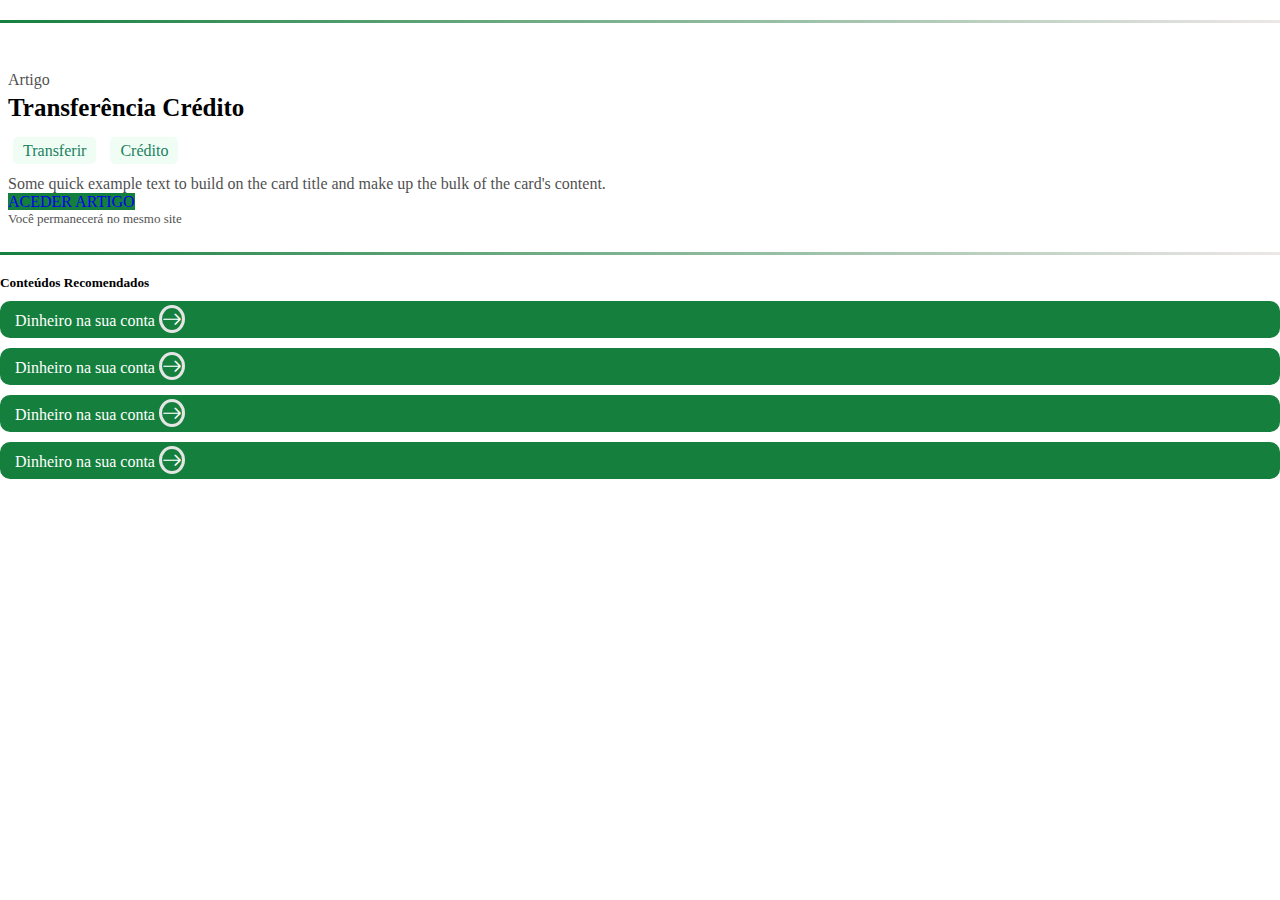
==== index.html @ f39e098c "First Commit" ====
<!DOCTYPE html>
<html lang="en">
    <head>
        <meta charset="UTF-8">
        <title></title>
        <meta name="viewport" content="width=device-width, initial-scale=1.0">
        <link rel="stylesheet" href="https://cdn.jsdelivr.net/npm/bootstrap-icons@1.10.2/font/bootstrap-icons.css">
        <link href="https://cdn.jsdelivr.net/npm/bootstrap@5.2.3/dist/css/bootstrap.min.css" rel="stylesheet" integrity="sha384-rbsA2VBKQhggwzxH7pPCaAqO46MgnOM80zW1RWuH61DGLwZJEdK2Kadq2F9CUG65" crossorigin="anonymous">
        <link rel="stylesheet" href="style.css">
    </head>
    <body>
        <!-- Card -->
        <div class="cards">
            <div class="col-12 col-sm-10 col-md-7 col-lg-5 col-xl-12">
                <div class="line-green"></div>
                <div class="card d-flex flex-xl-row">
                    <img class="card-img-top m-xl-2" src="https://senhorfinancas.com/wp-content/uploads/2023/08/credito-habitacao-7-scaled.jpeg" alt="">
                    <div class="card-body text-center text-xl-start">
                        <p style="margin: 5px 0;">Artigo</p>
                        <h5 class="card-title">Transferência Crédito</h5>
                        <div class="shields">
                            <span>Transferir</span>
                            <span>Crédito</span>
                        </div>
                        <p class="card-text">Some quick example text to build on the card title and make up the bulk of the card's content.</p>
                        <a href="#" class="btn btn-success">ACEDER ARTIGO</a>
                        <p class="my-2 obs">Você permanecerá no mesmo site</p>
                    </div>
                </div>
            </div>

            <div class="col-12">
                <div class="line-green"></div>
                <h5 class="my-3">Conteúdos Recomendados</h5>
                <ul class="list-unstyled">
                    <li>
                        <a class="d-flex justify-content-between" href="#"><span>Dinheiro na sua conta </span>
                            <span class="arrow d-flex justify-content-center align-items-center"><i class="bi bi-arrow-right"></i></span>
                        </a>
                    </li>
                    <li>
                        <a class="d-flex justify-content-between" href="#"><span>Dinheiro na sua conta </span>
                            <span class="arrow d-flex justify-content-center align-items-center"><i class="bi bi-arrow-right"></i></span>
                        </a>
                    </li>
                    <li>
                        <a class="d-flex justify-content-between" href="#"><span>Dinheiro na sua conta </span>
                            <span class="arrow d-flex justify-content-center align-items-center"><i class="bi bi-arrow-right"></i></span>
                        </a>
                    </li>
                    <li>
                        <a class="d-flex justify-content-between" href="#"><span>Dinheiro na sua conta </span>
                            <span class="arrow d-flex justify-content-center align-items-center"><i class="bi bi-arrow-right"></i></span>
                        </a>
                    </li>
                </ul>
            </div>
        </div>

        <script src="script.js"></script>
    </body>
</html>
---- style.css ----
*, *:after, *:before, ul, a{
    margin: 0;
    padding: 0;
    box-sizing: border-box;
    text-decoration: none !important;
    list-style: none;
}

.line-green{
    width: 100%;
    height: 3px;
    background-image: linear-gradient(to right, #15803D, #EDE7E7);
    margin: 20px 0;
}

.btn-success{
    background-color: #15803D !important;
}

.btn-success:hover{
    background-color: #3E643B !important;
}

.notify .obs{
    font-size: 10px;
}

.container-notify{
    position: fixed;
    bottom: 10px;
    left: -100%;
    width: 97%;
    max-width: 450px;
    transition: .8s;
    background-color: #fff;
    z-index: 99;
}

.notify{
    border-radius: 8px;
    box-shadow: rgba(0, 0, 0, 0.35) 0px 5px 15px;
    border: 1px solid #CBC9C9;
    display: flex;
    align-items: center;
    padding: 5px;
    max-height: 130px;
}

.notify img{
    width: 150px;
    height: 100px;
    border-radius: 5px;
    border: 1px solid #ECE8E8;
    margin: 0 7px;
}

.notify-body{
    text-align: center;
    padding: 10px 6px 0px 6px;
}

.notify-body h5{
    font-size: 14px;
    font-weight: normal;
    opacity: .7;
    margin-bottom: 10px;
    margin-top: 5px;
    display: -webkit-box;
    -webkit-line-clamp: 3; /* Número de linhas que deseja exibir */
    -webkit-box-orient: vertical;
    overflow: hidden;
    text-overflow: ellipsis;
}

.notify-body p{
    opacity: .7;
}

.notify-body .btn{
    font-size: 12px;
    padding: 3px;
    width: 100%;
}

.close{
    position: absolute;
    top: -20px;
    right: 0;
    font-size: 20px;
    width: 30px;
    height: 30px;
    border-radius: 50%;
    text-align: center;
    background-color: #fff;
    border: 1px solid #CBC9C9;
}

.close:hover{
    cursor: pointer;
}

/* Cards */
.card{
    width: 100% !important;
    margin-top: 10px;
    align-items: center;
}

.card .obs{
    font-size: 13px;
}

.card .btn{
    margin-top: -20px;
    min-width: 200px;
}

.card-img-top{
    max-width: 360px;
    border-radius: 5px;
    min-height: 100% !important;
}

.card-body{
    margin: 0 8px;
    padding: 5px 0;
}

.card-title{
    font-size: 25px;
    margin-bottom: 20px;
}

.card p{
    opacity: .7;
    display: -webkit-box;
    -webkit-line-clamp: 3; /* Número de linhas que deseja exibir */
    -webkit-box-orient: vertical;
    overflow: hidden;
    text-overflow: ellipsis;
}

.card .shields{
    margin: 15px 0;
}

.card span{
    background-color: #F0FDF4;
    color: #1B805F;
    padding: 5px 10px;
    margin: 0 5px;;
    border-radius: 5px;
}

.cards ul li{
    margin: 10px 0;
}

.cards ul li .arrow{
    border: 3px solid #E5E5E5;
    width: 30px;
    height: 30px;
    border-radius: 50%;
    font-size: 20px;
}

.cards ul li a{
    display: block;
    align-items: center;
    background-color: #15803D;
    border-radius: 10px;
    color: #fff;
    padding: 7px 15px;
    text-decoration: none;
}

.cards ul li a:hover{
    background-color: #3E643B !important;
}

.cards ul li a:hover{
    color: #fff;
}


@media (min-width: 880px){
    .container-notify{
        max-width: 430px;
    }

    .notify{
        max-height: 140px;
    }

    .notify-img{
        width: 200px;
        height: 200px;
    }
}

@media (max-width: 1200px){
    .card{
        align-items: center;
    }
}

@media (max-width: 360px){
    .notify{
        max-height: 120px;
    }

    .notify h5{
        font-size: 11px;
        margin-bottom: 5px;
        -webkit-line-clamp: 2; /* Número de linhas que deseja exibir */
    }

    .notify p{
        font-size: 8px;
    }

    .notify img{
        width: 35%;
        height: 90px;
        margin: 0;
    }

    .notify-body .btn{
        font-size: 9px;
        padding: 2px;
        max-width: 160px;
    }

    .notify-body{
        padding: 10px 5px 0 5px;
    }
}
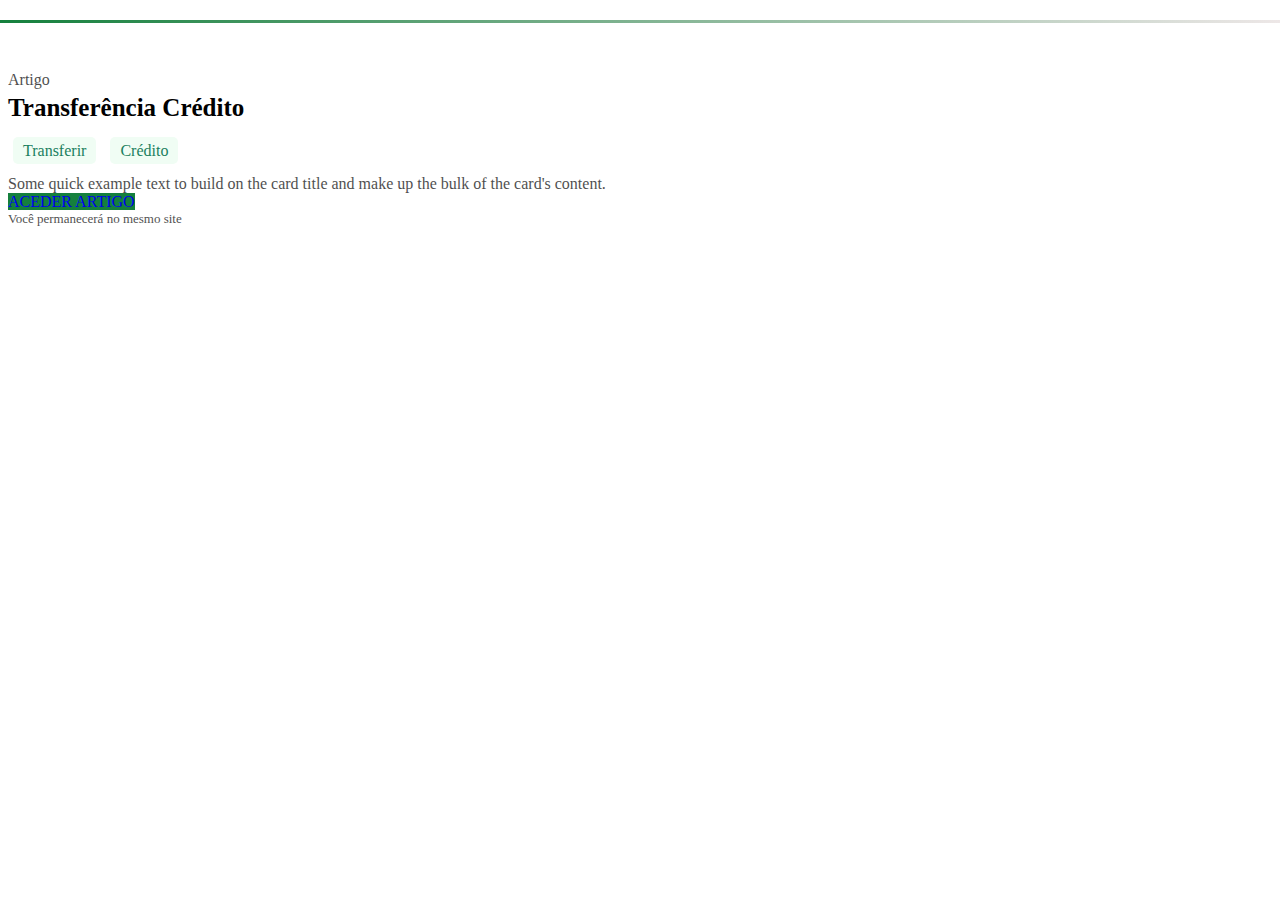
==== commit 58983cc3: "Add recommended.html file" ====
--- a/index.html
+++ b/index.html
@@ -9,8 +9,7 @@
         <link rel="stylesheet" href="style.css">
     </head>
     <body>
-        <!-- Card -->
-        <div class="cards">
+        <div class="cards row">
             <div class="col-12 col-sm-10 col-md-7 col-lg-5 col-xl-12">
                 <div class="line-green"></div>
                 <div class="card d-flex flex-xl-row">
@@ -28,35 +27,6 @@
                     </div>
                 </div>
             </div>
-
-            <div class="col-12">
-                <div class="line-green"></div>
-                <h5 class="my-3">Conteúdos Recomendados</h5>
-                <ul class="list-unstyled">
-                    <li>
-                        <a class="d-flex justify-content-between" href="#"><span>Dinheiro na sua conta </span>
-                            <span class="arrow d-flex justify-content-center align-items-center"><i class="bi bi-arrow-right"></i></span>
-                        </a>
-                    </li>
-                    <li>
-                        <a class="d-flex justify-content-between" href="#"><span>Dinheiro na sua conta </span>
-                            <span class="arrow d-flex justify-content-center align-items-center"><i class="bi bi-arrow-right"></i></span>
-                        </a>
-                    </li>
-                    <li>
-                        <a class="d-flex justify-content-between" href="#"><span>Dinheiro na sua conta </span>
-                            <span class="arrow d-flex justify-content-center align-items-center"><i class="bi bi-arrow-right"></i></span>
-                        </a>
-                    </li>
-                    <li>
-                        <a class="d-flex justify-content-between" href="#"><span>Dinheiro na sua conta </span>
-                            <span class="arrow d-flex justify-content-center align-items-center"><i class="bi bi-arrow-right"></i></span>
-                        </a>
-                    </li>
-                </ul>
-            </div>
         </div>
-
-        <script src="script.js"></script>
     </body>
 </html>
--- a/style.css
+++ b/style.css
@@ -1,3 +1,4 @@
+/* Reset */
 *, *:after, *:before, ul, a{
     margin: 0;
     padding: 0;
@@ -25,6 +26,7 @@
     font-size: 10px;
 }
 
+/* Notify */
 .container-notify{
     position: fixed;
     bottom: 10px;
@@ -100,6 +102,10 @@
 }
 
 /* Cards */
+.cards{
+    margin-bottom: 40px;
+}
+
 .card{
     width: 100% !important;
     margin-top: 10px;
@@ -134,7 +140,7 @@
 .card p{
     opacity: .7;
     display: -webkit-box;
-    -webkit-line-clamp: 3; /* Número de linhas que deseja exibir */
+    -webkit-line-clamp: 3; 
     -webkit-box-orient: vertical;
     overflow: hidden;
     text-overflow: ellipsis;
@@ -152,11 +158,16 @@
     border-radius: 5px;
 }
 
-.cards ul li{
+/* Recommended */
+.recommended{
+    margin-bottom: 40px;
+}
+
+.recommended ul li{
     margin: 10px 0;
 }
 
-.cards ul li .arrow{
+.recommended ul li .arrow{
     border: 3px solid #E5E5E5;
     width: 30px;
     height: 30px;
@@ -164,7 +175,7 @@
     font-size: 20px;
 }
 
-.cards ul li a{
+.recommended ul li a{
     display: block;
     align-items: center;
     background-color: #15803D;
@@ -174,15 +185,16 @@
     text-decoration: none;
 }
 
-.cards ul li a:hover{
+.recommended ul li a:hover{
     background-color: #3E643B !important;
 }
 
-.cards ul li a:hover{
+.recommended ul li a:hover{
     color: #fff;
 }
 
 
+/* Medias */
 @media (min-width: 880px){
     .container-notify{
         max-width: 430px;
@@ -212,7 +224,7 @@
     .notify h5{
         font-size: 11px;
         margin-bottom: 5px;
-        -webkit-line-clamp: 2; /* Número de linhas que deseja exibir */
+        -webkit-line-clamp: 2; 
     }
 
     .notify p{
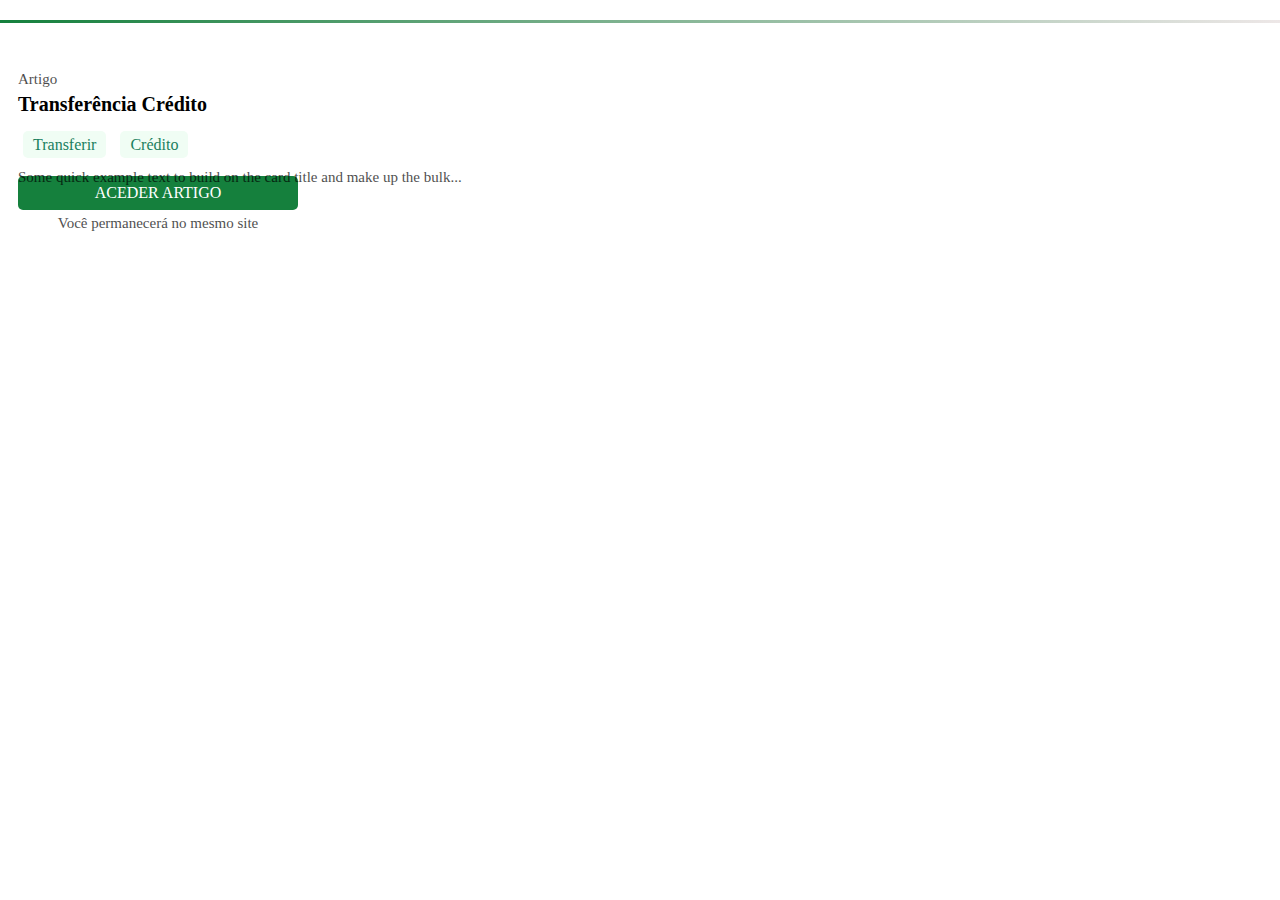
==== commit b870fe25: "teste" ====
--- a/index.html
+++ b/index.html
@@ -10,7 +10,7 @@
     </head>
     <body>
         <div class="cards row">
-            <div class="col-12 col-sm-10 col-md-7 col-lg-5 col-xl-12">
+            <div class="col-12 col-xl-12">
                 <div class="line-green"></div>
                 <div class="card d-flex flex-xl-row">
                     <img class="card-img-top m-xl-2" src="https://senhorfinancas.com/wp-content/uploads/2023/08/credito-habitacao-7-scaled.jpeg" alt="">
@@ -21,12 +21,16 @@
                             <span>Transferir</span>
                             <span>Crédito</span>
                         </div>
-                        <p class="card-text">Some quick example text to build on the card title and make up the bulk of the card's content.</p>
-                        <a href="#" class="btn btn-success">ACEDER ARTIGO</a>
-                        <p class="my-2 obs">Você permanecerá no mesmo site</p>
+                        <p>Some quick example text to build on the card title and make up the bulk...</p>
+                        <div class="btn-container m-auto mx-xl-0">
+                            <a href="#" class="btn-success">ACEDER ARTIGO</a>
+                            <p class="text">Você permanecerá no mesmo site</p>
+                        </div>
                     </div>
                 </div>
             </div>
         </div>
+
+        <script src="script.js"></script>
     </body>
 </html>
--- a/style.css
+++ b/style.css
@@ -4,7 +4,6 @@
     padding: 0;
     box-sizing: border-box;
     text-decoration: none !important;
-    list-style: none;
 }
 
 .line-green{
@@ -20,6 +19,7 @@
 
 .btn-success:hover{
     background-color: #3E643B !important;
+    color: #FFF;
 }
 
 .notify .obs{
@@ -112,15 +112,6 @@
     align-items: center;
 }
 
-.card .obs{
-    font-size: 13px;
-}
-
-.card .btn{
-    margin-top: -20px;
-    min-width: 200px;
-}
-
 .card-img-top{
     max-width: 360px;
     border-radius: 5px;
@@ -129,11 +120,11 @@
 
 .card-body{
     margin: 0 8px;
-    padding: 5px 0;
+    padding: 5px 10px;;
 }
 
 .card-title{
-    font-size: 25px;
+    font-size: 20px;
     margin-bottom: 20px;
 }
 
@@ -144,6 +135,7 @@
     -webkit-box-orient: vertical;
     overflow: hidden;
     text-overflow: ellipsis;
+    font-size: 15px;
 }
 
 .card .shields{
@@ -156,6 +148,28 @@
     padding: 5px 10px;
     margin: 0 5px;;
     border-radius: 5px;
+}
+
+.btn-container {
+    text-align: center;
+    width: 100%;
+    max-width: 280px;
+}
+
+.btn-success{
+    display: block;
+    color: #fff;
+    padding: 8px 0;
+    border: none;
+    border-radius: 5px;
+    text-align: center;
+    width: 100%;
+    margin-top: -10px;
+}
+
+.text{
+    margin-top: 5px;
+    font-size: 13px;
 }
 
 /* Recommended */
@@ -214,6 +228,11 @@
     .card{
         align-items: center;
     }
+
+    .cards .col-12{
+        width: 100%;
+        max-width: 450px;
+    }
 }
 
 @media (max-width: 360px){
@@ -247,3 +266,4 @@
         padding: 10px 5px 0 5px;
     }
 }
+
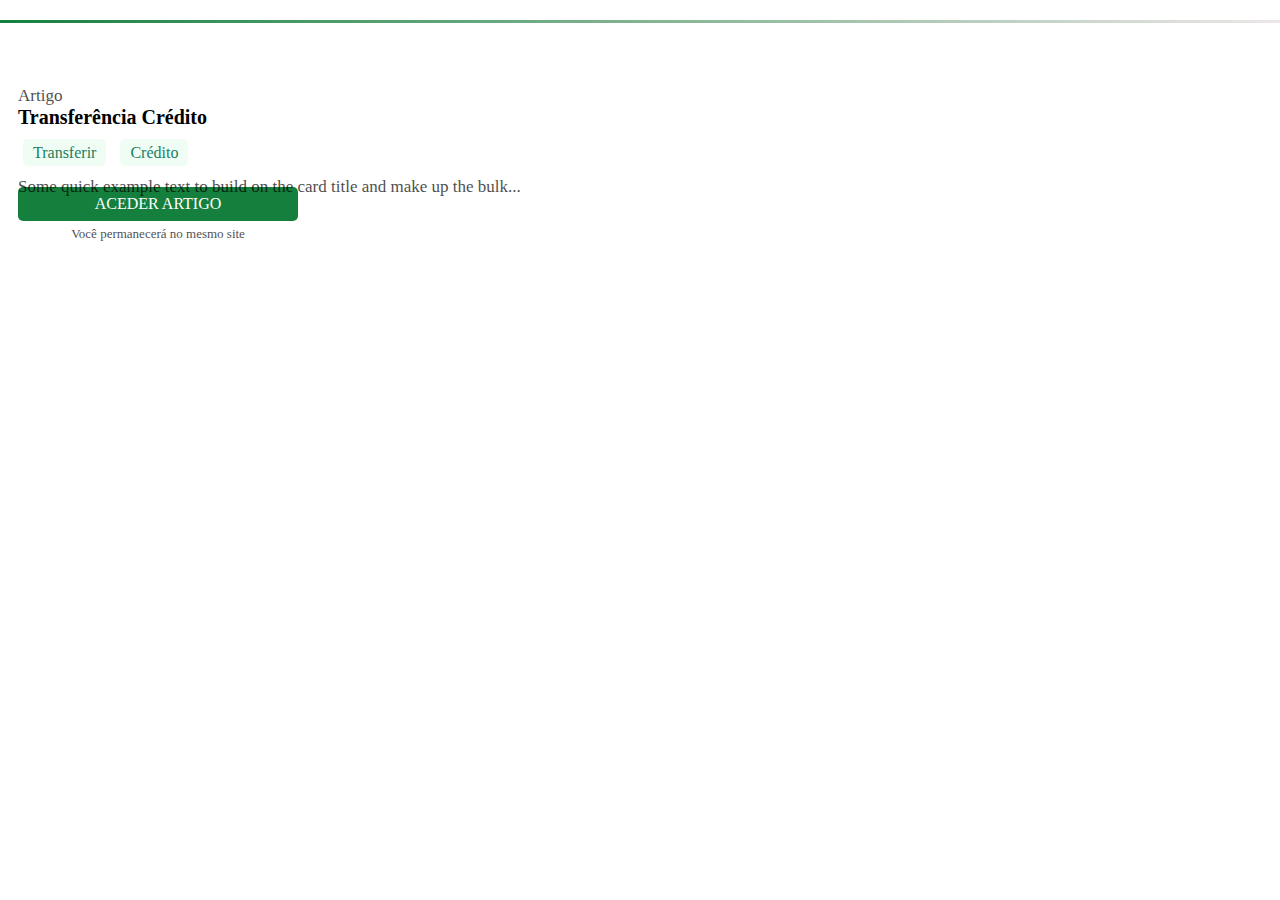
==== commit 74de04a9: "update" ====
--- a/index.html
+++ b/index.html
@@ -15,7 +15,7 @@
                 <div class="card d-flex flex-xl-row">
                     <img class="card-img-top m-xl-2" src="https://senhorfinancas.com/wp-content/uploads/2023/08/credito-habitacao-7-scaled.jpeg" alt="">
                     <div class="card-body text-center text-xl-start">
-                        <p style="margin: 5px 0;">Artigo</p>
+                        <p style="margin-top: 20px;">Artigo</p>
                         <h5 class="card-title">Transferência Crédito</h5>
                         <div class="shields">
                             <span>Transferir</span>
--- a/style.css
+++ b/style.css
@@ -4,6 +4,10 @@
     padding: 0;
     box-sizing: border-box;
     text-decoration: none !important;
+}
+
+.dropdown-toggle::after {
+    content: none;
 }
 
 .line-green{
@@ -125,7 +129,7 @@
 
 .card-title{
     font-size: 20px;
-    margin-bottom: 20px;
+    margin-bottom: 10px;
 }
 
 .card p{
@@ -135,7 +139,7 @@
     -webkit-box-orient: vertical;
     overflow: hidden;
     text-overflow: ellipsis;
-    font-size: 15px;
+    font-size: 17px;
 }
 
 .card .shields{
@@ -169,7 +173,7 @@
 
 .text{
     margin-top: 5px;
-    font-size: 13px;
+    font-size: 13px !important;
 }
 
 /* Recommended */
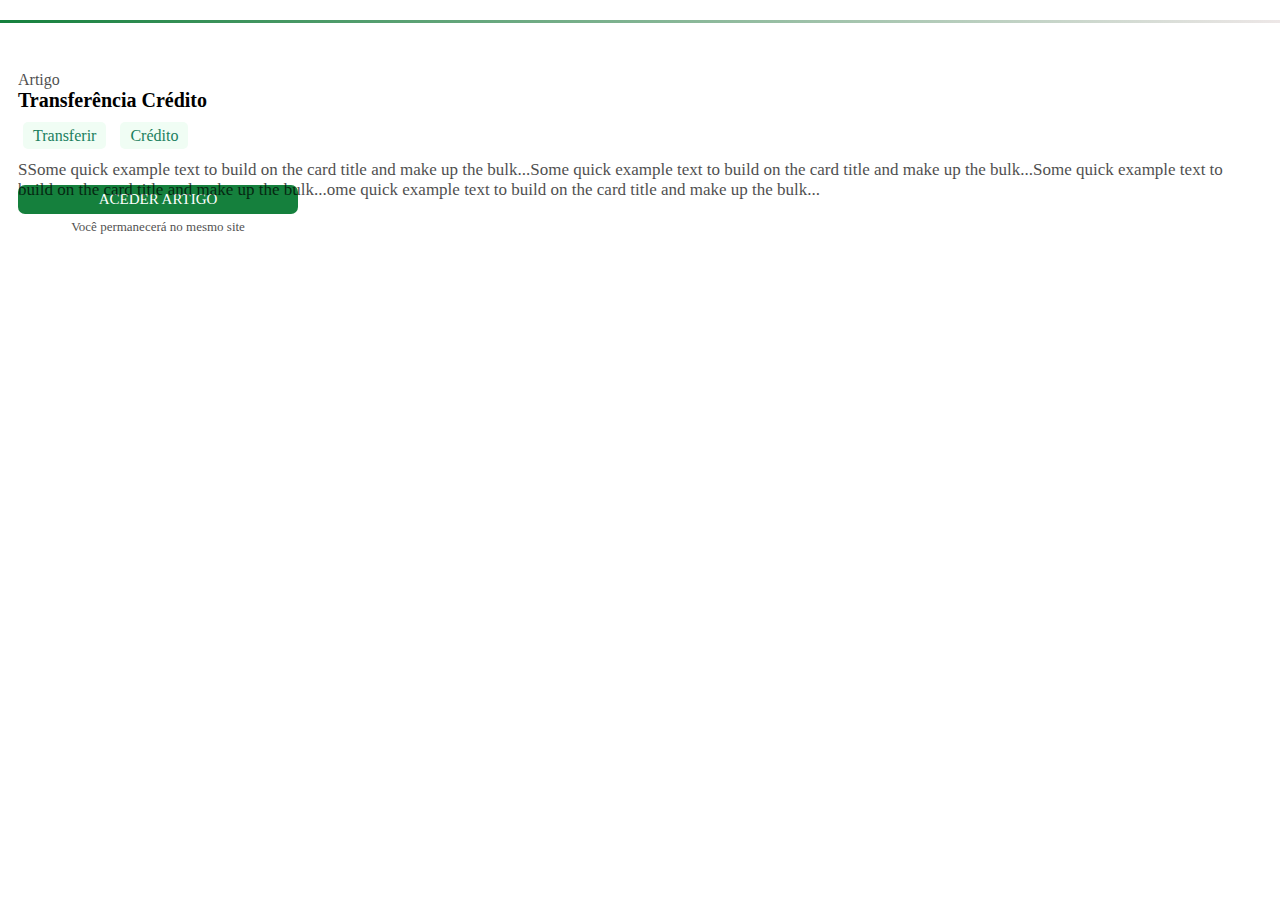
==== commit 72c3ef56: "Update" ====
--- a/index.html
+++ b/index.html
@@ -9,19 +9,19 @@
         <link rel="stylesheet" href="style.css">
     </head>
     <body>
-        <div class="cards row">
+        <div class="cards">
             <div class="col-12 col-xl-12">
                 <div class="line-green"></div>
                 <div class="card d-flex flex-xl-row">
                     <img class="card-img-top m-xl-2" src="https://senhorfinancas.com/wp-content/uploads/2023/08/credito-habitacao-7-scaled.jpeg" alt="">
                     <div class="card-body text-center text-xl-start">
-                        <p style="margin-top: 20px;">Artigo</p>
+                        <em>Artigo</em>
                         <h5 class="card-title">Transferência Crédito</h5>
                         <div class="shields">
                             <span>Transferir</span>
                             <span>Crédito</span>
                         </div>
-                        <p>Some quick example text to build on the card title and make up the bulk...</p>
+                        <p>SSome quick example text to build on the card title and make up the bulk...Some quick example text to build on the card title and make up the bulk...Some quick example text to build on the card title and make up the bulk...ome quick example text to build on the card title and make up the bulk...</p>
                         <div class="btn-container m-auto mx-xl-0">
                             <a href="#" class="btn-success">ACEDER ARTIGO</a>
                             <p class="text">Você permanecerá no mesmo site</p>
--- a/style.css
+++ b/style.css
@@ -116,6 +116,11 @@
     align-items: center;
 }
 
+.cards .col-12{
+    width: 100%;
+    max-width: 450px;
+}
+
 .card-img-top{
     max-width: 360px;
     border-radius: 5px;
@@ -125,6 +130,12 @@
 .card-body{
     margin: 0 8px;
     padding: 5px 10px;;
+    margin-top: 5px;
+}
+
+.card-body em{
+    font-style: initial;
+    opacity: .7;
 }
 
 .card-title{
@@ -135,7 +146,7 @@
 .card p{
     opacity: .7;
     display: -webkit-box;
-    -webkit-line-clamp: 3; 
+    -webkit-line-clamp: 2; 
     -webkit-box-orient: vertical;
     overflow: hidden;
     text-overflow: ellipsis;
@@ -163,12 +174,13 @@
 .btn-success{
     display: block;
     color: #fff;
-    padding: 8px 0;
+    padding: 6px 0;
     border: none;
-    border-radius: 5px;
-    text-align: center;
-    width: 100%;
-    margin-top: -10px;
+    border-radius: 7px;
+    text-align: center;
+    width: 100%;
+    font-size: 15px !important;
+    margin-top: -15px;
 }
 
 .text{
@@ -228,14 +240,10 @@
     }
 }
 
-@media (max-width: 1200px){
-    .card{
-        align-items: center;
-    }
-
+@media (min-width: 1200px){
     .cards .col-12{
         width: 100%;
-        max-width: 450px;
+        max-width: 100%;
     }
 }
 
@@ -271,3 +279,4 @@
     }
 }
 
+
